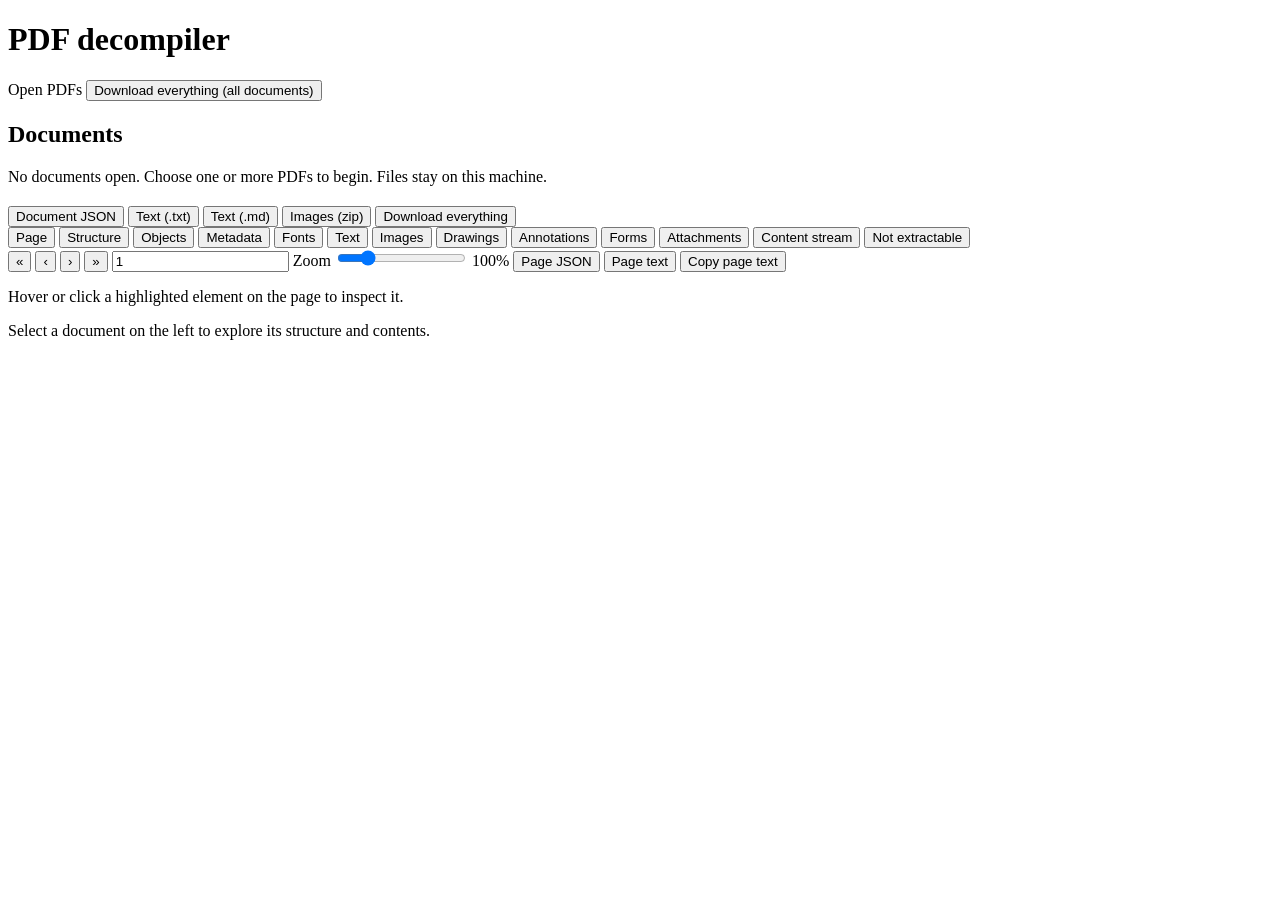
==== pdf_decompiler/web/static/index.html @ 256237e0 "init commit" ====
<!DOCTYPE html>
<html lang="en">
  <head>
    <meta charset="utf-8" />
    <meta name="viewport" content="width=device-width, initial-scale=1" />
    <title>PDF decompiler</title>
    <link rel="stylesheet" href="/static/style.css" />
  </head>
  <body>
    <header class="topbar">
      <h1>PDF decompiler</h1>
      <div class="topbar-actions">
        <label class="button primary">
          Open PDFs
          <input id="file-input" type="file" accept="application/pdf,.pdf" multiple hidden />
        </label>
        <button id="download-all" class="button" title="Complete extraction of every open document">
          Download everything (all documents)
        </button>
        <span id="pool-status" class="muted"></span>
      </div>
    </header>

    <main class="layout">
      <aside class="sidebar">
        <h2>Documents</h2>
        <ul id="document-list" class="document-list"></ul>
        <p id="document-empty" class="muted small">
          No documents open. Choose one or more PDFs to begin. Files stay on this machine.
        </p>
      </aside>

      <section class="content">
        <div id="document-header" class="document-header hidden">
          <div>
            <h2 id="document-title"></h2>
            <p id="document-subtitle" class="muted small"></p>
          </div>
          <div class="document-actions">
            <button class="button" data-action="download-doc-json">Document JSON</button>
            <button class="button" data-action="download-doc-text">Text (.txt)</button>
            <button class="button" data-action="download-doc-md">Text (.md)</button>
            <button class="button" data-action="download-doc-images">Images (zip)</button>
            <button class="button primary" data-action="download-doc-bundle">
              Download everything
            </button>
          </div>
        </div>

        <nav id="tabs" class="tabs hidden">
          <button class="tab active" data-tab="page">Page</button>
          <button class="tab" data-tab="structure">Structure</button>
          <button class="tab" data-tab="objects">Objects</button>
          <button class="tab" data-tab="metadata">Metadata</button>
          <button class="tab" data-tab="fonts">Fonts</button>
          <button class="tab" data-tab="text">Text</button>
          <button class="tab" data-tab="images">Images</button>
          <button class="tab" data-tab="drawings">Drawings</button>
          <button class="tab" data-tab="annotations">Annotations</button>
          <button class="tab" data-tab="forms">Forms</button>
          <button class="tab" data-tab="attachments">Attachments</button>
          <button class="tab" data-tab="stream">Content stream</button>
          <button class="tab" data-tab="limits">Not extractable</button>
        </nav>

        <div id="panels" class="panels">
          <!-- Page panel: rendered page + overlays + element details -->
          <div class="panel active" data-panel="page">
            <div class="page-toolbar">
              <button class="button" data-action="page-first" title="First page (Home)">
                &laquo;
              </button>
              <button class="button" data-action="page-prev" title="Previous page (← or Page Up)">
                &lsaquo;
              </button>
              <span id="page-indicator" class="muted"></span>
              <button class="button" data-action="page-next" title="Next page (→ or Page Down)">
                &rsaquo;
              </button>
              <button class="button" data-action="page-last" title="Last page (End)">
                &raquo;
              </button>
              <input
                id="page-jump"
                type="number"
                min="1"
                value="1"
                title="Go to page — type a number and press Enter"
              />
              <label class="zoom">
                Zoom
                <input id="zoom" type="range" min="50" max="300" step="10" value="100" />
                <span id="zoom-label">100%</span>
              </label>
              <span class="overlay-toggles" id="overlay-toggles"></span>
              <span class="page-downloads">
                <button class="button small" data-action="download-page-json">Page JSON</button>
                <button class="button small" data-action="download-page-text">Page text</button>
                <button class="button small" data-action="copy-page-text">Copy page text</button>
              </span>
            </div>
            <div class="page-body">
              <!-- Continuous scroller. One slot per page is built by app.js;
                   renders and overlays are attached only near the viewport. -->
              <div id="page-canvas" class="page-canvas" tabindex="0"></div>
              <aside id="element-details" class="details">
                <p class="muted small">
                  Hover or click a highlighted element on the page to inspect it.
                </p>
              </aside>
            </div>
          </div>

          <div class="panel" data-panel="structure"></div>
          <div class="panel" data-panel="objects"></div>
          <div class="panel" data-panel="metadata"></div>
          <div class="panel" data-panel="fonts"></div>
          <div class="panel" data-panel="text"></div>
          <div class="panel" data-panel="images"></div>
          <div class="panel" data-panel="drawings"></div>
          <div class="panel" data-panel="annotations"></div>
          <div class="panel" data-panel="forms"></div>
          <div class="panel" data-panel="attachments"></div>
          <div class="panel" data-panel="stream"></div>
          <div class="panel" data-panel="limits"></div>
        </div>

        <p id="no-selection" class="muted placeholder">
          Select a document on the left to explore its structure and contents.
        </p>
      </section>
    </main>

    <div id="toast" class="toast hidden"></div>

    <dialog id="copy-fallback">
      <p>Clipboard access was blocked by the browser. Select the text below and copy it.</p>
      <textarea id="copy-fallback-text" rows="12"></textarea>
      <form method="dialog"><button class="button">Close</button></form>
    </dialog>

    <!-- Scalable image preview. Opened by clicking any thumbnail. -->
    <dialog id="image-viewer" class="viewer">
      <div class="viewer-bar">
        <strong id="viewer-title"></strong>
        <span id="viewer-meta" class="muted small"></span>
        <span class="viewer-controls">
          <button class="button small" data-viewer="out" title="Zoom out (−)">&minus;</button>
          <span id="viewer-zoom" class="muted small"></span>
          <button class="button small" data-viewer="in" title="Zoom in (+)">+</button>
          <button class="button small" data-viewer="fit" title="Fit to window (0)">Fit</button>
          <button class="button small" data-viewer="actual" title="Actual pixels (1)">1:1</button>
          <button class="button small" data-viewer="download">Download</button>
          <button class="button small" data-viewer="copy">Copy</button>
          <button class="button small" data-viewer="close" title="Close (Esc)">Close</button>
        </span>
      </div>
      <div id="viewer-body" class="viewer-body">
        <img id="viewer-image" alt="image preview" />
      </div>
      <p id="viewer-note" class="muted small viewer-note"></p>
    </dialog>

    <dialog id="password-dialog">
      <form method="dialog" id="password-form">
        <h3>Password required</h3>
        <p class="muted small" id="password-target"></p>
        <input type="password" id="password-input" placeholder="Document password" />
        <menu>
          <button class="button" value="cancel">Cancel</button>
          <button class="button primary" id="password-submit" value="ok">Unlock</button>
        </menu>
      </form>
    </dialog>

    <script src="/static/app.js"></script>
  </body>
</html>
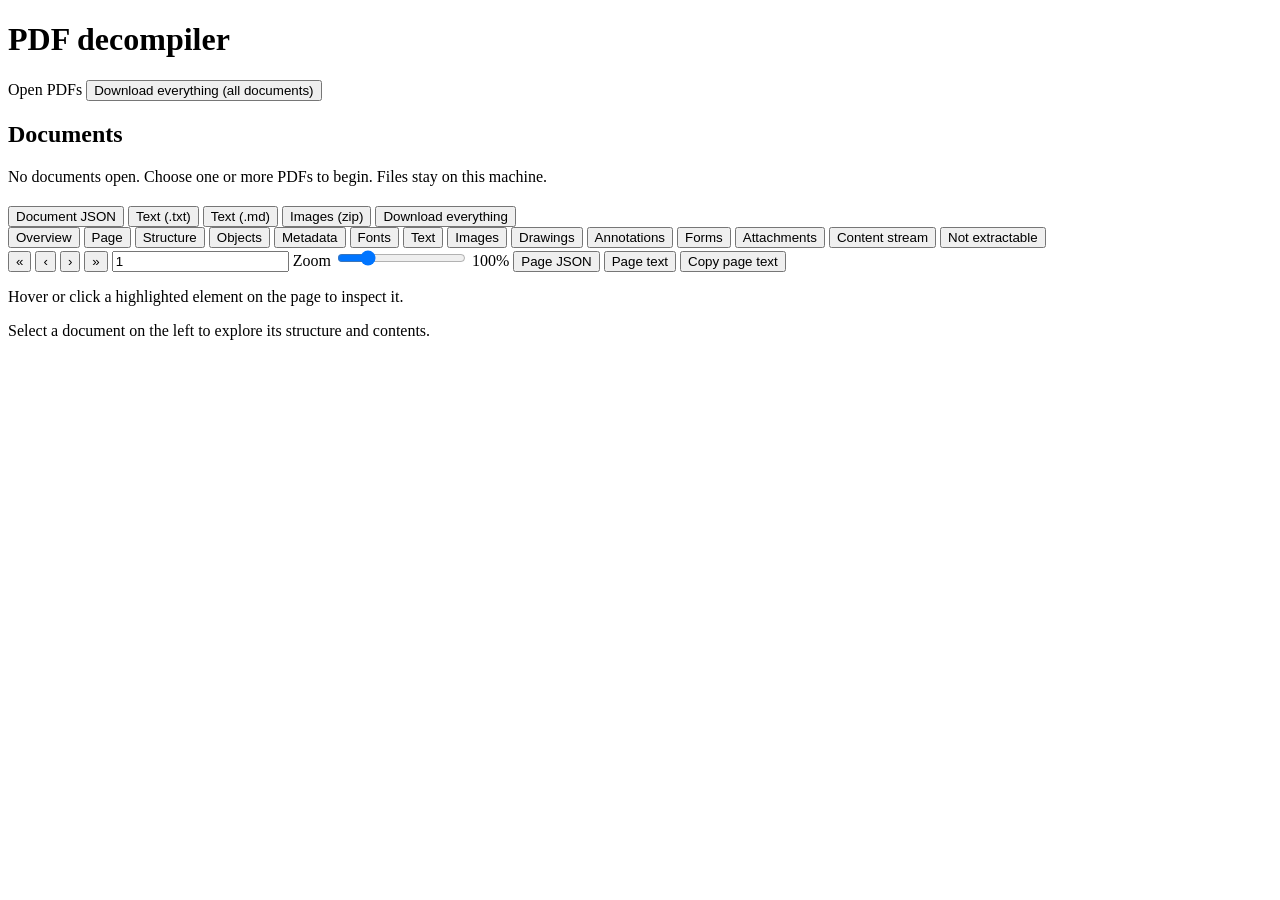
==== commit 7efa6561: "updates" ====
--- a/pdf_decompiler/web/static/index.html
+++ b/pdf_decompiler/web/static/index.html
@@ -48,7 +48,8 @@
         </div>
 
         <nav id="tabs" class="tabs hidden">
-          <button class="tab active" data-tab="page">Page</button>
+          <button class="tab active" data-tab="overview">Overview</button>
+          <button class="tab" data-tab="page">Page</button>
           <button class="tab" data-tab="structure">Structure</button>
           <button class="tab" data-tab="objects">Objects</button>
           <button class="tab" data-tab="metadata">Metadata</button>
@@ -64,8 +65,11 @@
         </nav>
 
         <div id="panels" class="panels">
+          <!-- Overview: what this file is, and how much of what is inside it -->
+          <div class="panel active" data-panel="overview"></div>
+
           <!-- Page panel: rendered page + overlays + element details -->
-          <div class="panel active" data-panel="page">
+          <div class="panel" data-panel="page">
             <div class="page-toolbar">
               <button class="button" data-action="page-first" title="First page (Home)">
                 &laquo;
@@ -144,6 +148,22 @@
       <div class="viewer-bar">
         <strong id="viewer-title"></strong>
         <span id="viewer-meta" class="muted small"></span>
+        <span id="viewer-modes" class="mode-toggle hidden">
+          <button
+            class="button small"
+            data-viewer-mode="stored"
+            title="The image's own pixels — what a download contains"
+          >
+            Stored image
+          </button>
+          <button
+            class="button small"
+            data-viewer-mode="page"
+            title="This region of the page, with text and graphics drawn over the image"
+          >
+            As on page
+          </button>
+        </span>
         <span class="viewer-controls">
           <button class="button small" data-viewer="out" title="Zoom out (−)">&minus;</button>
           <span id="viewer-zoom" class="muted small"></span>
